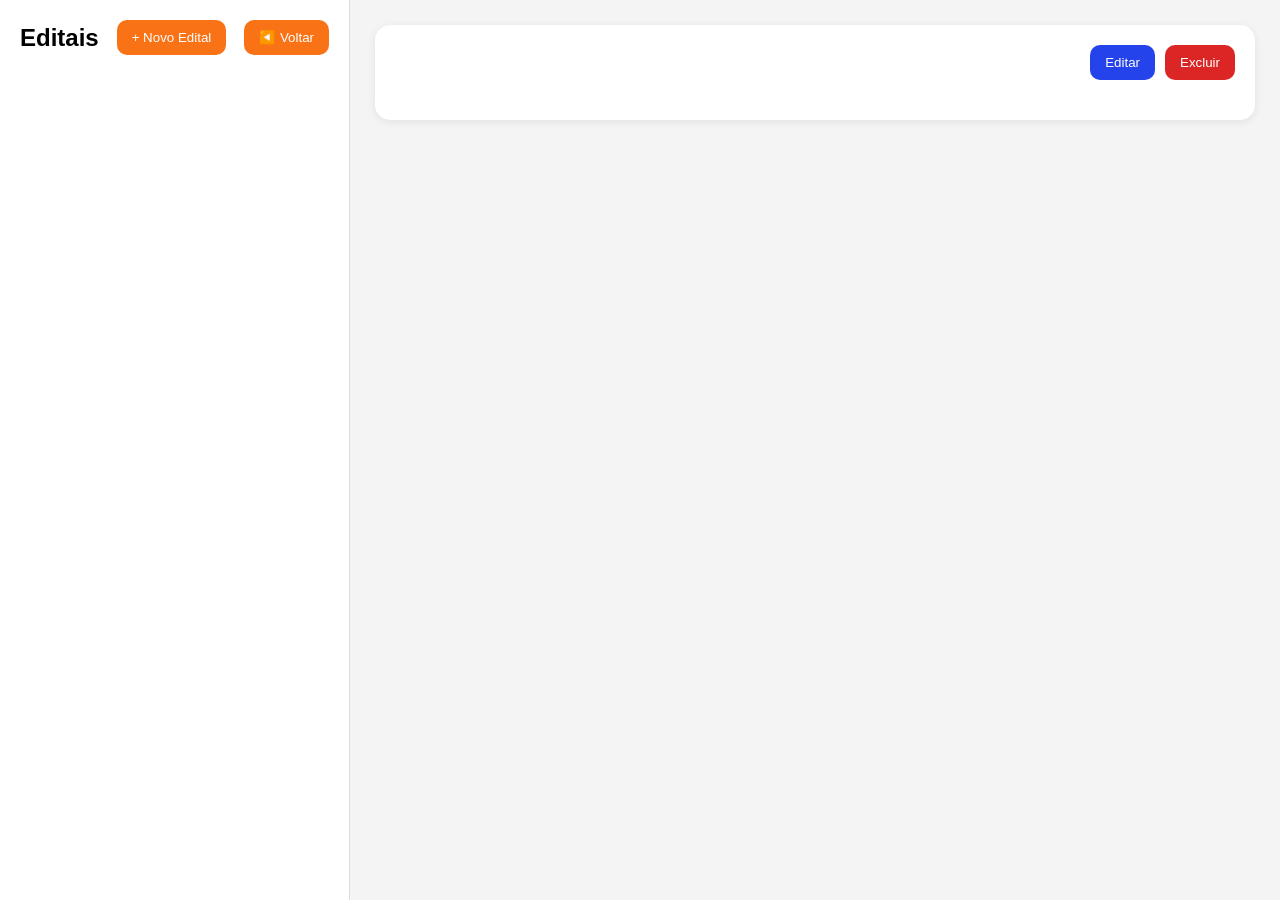
==== editais.html @ 1c31a567 "Add files via upload" ====
<!DOCTYPE html>
<html lang="pt-br">

<head>
    <meta charset="UTF-8">
    <meta name="viewport" content="width=device-width, initial-scale=1.0">
    <title>Gerenciar Editais</title>
    <script src="editais.js" defer></script>
    <link rel="stylesheet" href="editais.css">
</head>

<body>
    <main class="container">

        <!-- ESQUERDA (editais) -->
        <aside class="sidebar">

            <div class="topo-sidebar">

                <h2>Editais</h2>

                <button onclick="abrirModalNovo()">
                    + Novo Edital
                </button>
                <button onclick="voltarMenu()">
                    ◀️ Voltar
                </button>
                
            </div>

            <div id="listaEditais"></div>

        </aside>

        <!-- DIREITA (conteudo) -->
        <section class="conteudo">

            <div class="card-detalhes">

                <div class="cabecalho">

                    <div>

                        <h1 id="tituloEdital"></h1>

                        <span id="statusEdital"></span>

                    </div>

                    <div class="acoes">

                        <button onclick="abrirModalEditar()">
                            Editar
                        </button>

                        <button onclick="excluirEdital()">
                            Excluir
                        </button>

                    </div>

                </div>

                <p id="descricaoEdital"></p>

            </div>

            <div class="card" id="cardDocumento">

                <h3>Documento</h3>

                <a id="linkDocumento" target="_blank">
                    Visualizar Documento
                </a>

            </div>

            <div class="card" id="cardCronograma">

                <h3>Cronograma</h3>

                <ul>

                    <li>
                        Início:
                        <span id="inicioInscricao"></span>
                    </li>

                    <li>
                        Fim:
                        <span id="fimInscricao"></span>
                    </li>

                    <li>
                        Resultado Preliminar:
                        <span id="resultadoPreliminar"></span>
                    </li>

                    <li>
                        Resultado Final:
                        <span id="resultadoFinal"></span>
                    </li>

                </ul>

            </div>

        </section>

    </main>
    <!--Sendo sincero eu nem sabia o que era um modal, eu não sabia como fazer esse negócio e a IA recomendou isso-->
    <div id="modalEdital" class="modal oculto">

        <div class="modal-content">

            <div class="modal-header">
                <h2 id="tituloModal">Cadastrar Edital</h2>

                <button class="btn-fechar" type="button" class="btn-fechar" onclick="fecharModal()">
                    ✕
                </button>
            </div>

            <form id="formEdital">

                <div class="campo">
                    <label>Nome *</label>
                    <input type="text" id="nome" required>
                </div>

                <div class="campo">
                    <label>Descrição *</label>
                    <textarea id="descricao" required></textarea>
                </div>

                <div class="campo">
                    <label>URL do Documento *</label>
                    <input type="url" id="urlDocumento" placeholder="https://..." required>
                </div>

                <div class="campo">
                    <label>Link de Download *</label>
                    <input type="url" id="linkDownload" placeholder="https://..." required>
                </div>

                <div class="linha">

                    <div class="campo">
                        <label>Início das Inscrições *</label>
                        <input type="date" id="inicioInscricaoInput" required>
                    </div>

                    <div class="campo">
                        <label>Término das Inscrições *</label>
                        <input type="date" id="fimInscricaoInput" required>
                    </div>

                </div>

                <div class="campo checkbox">
                    <label>
                        <input type="checkbox" id="aceitaDocumentos">
                        Aceita submissão de documentos de projeto
                    </label>
                </div>

                <hr>

                <h3>Cronograma</h3>

                <div class="campo">
                    <label>Resultado Preliminar</label>
                    <input type="date" id="resultadoPreliminarInput">
                </div>

                <div class="linha">

                    <div class="campo">
                        <label>Período para Recurso - Início</label>
                        <input type="date" id="recursoInicioInput">
                    </div>

                    <div class="campo">
                        <label>Período para Recurso - Fim</label>
                        <input type="date" id="recursoFimInput">
                    </div>

                </div>

                <div class="campo">
                    <label>Resultado Final</label>
                    <input type="date" id="resultadoFinalInput">
                </div>

                <div class="campo">
                    <label>Status *</label>

                    <select id="status" required>
                        <option value="ABERTO">Aberto</option>
                        <option value="EM_ANALISE">Em análise</option>
                        <option value="FINALIZADO">Finalizado</option>
                    </select>
                </div>

                <div class="acoes">

                    <button type="button" class="cancelar" type="button" class="cancelar" onclick="fecharModal()">
                        Cancelar
                    </button>

                    <button type="submit" class="salvar">
                        Salvar Edital
                    </button>

                </div>

            </form>

        </div>

    </div>
</body>

</html>
---- editais.css ----
*{
    margin:0;
    padding:0;
    box-sizing:border-box;
    font-family:Arial, sans-serif;
}

body{
    background:#f4f4f4;
}

.container{
    display:flex;
    height:100vh;
}

/* SIDEBAR */

.sidebar{
    width:350px;
    background:white;
    border-right:1px solid #ddd;
    padding:20px;
}

.topo-sidebar{
    display:flex;
    justify-content:space-between;
    align-items:center;
    margin-bottom:20px;
}

.topo-sidebar button{
    background:#f97316;
    color:white;
    border:none;
    padding:10px 15px;
    border-radius:10px;
    cursor:pointer;
}

/* LISTA */

.edital{
    background:white;
    border:2px solid #ddd;
    border-radius:15px;
    padding:15px;
    margin-bottom:15px;
    cursor:pointer;
    transition:.2s;
}

.edital:hover{
    transform:translateY(-2px);
}

.edital.ativo{
    border-color:#f97316;
}

/* CONTEÚDO */

.conteudo{
    flex:1;
    padding:25px;
    overflow-y:auto;
}

.card,
.card-detalhes{
    background:white;
    border-radius:15px;
    padding:20px;
    margin-bottom:20px;
    box-shadow:0 2px 8px rgba(0,0,0,.08);
}

.cabecalho{
    display:flex;
    justify-content:space-between;
    align-items:flex-start;
    margin-bottom:20px;
}

.acoes{
    display:flex;
    gap:10px;
}

.acoes button{
    padding:10px 15px;
    border:none;
    border-radius:10px;
    cursor:pointer;
}

.acoes button:first-child{
    background:#2543eb;
    color:white;
}

.acoes button:last-child{
    background:#dc2626;
    color:white;
}

#statusEdital{
    display:inline-block;
    margin-top:10px;
    padding:5px 10px;
    border-radius:999px;
}

/* STATUS */

.aberto{
    background:#dcfce7;
    color:#15803d;
}

.analise{
    background:#dbeafe;
    color:#1d4ed8;
}

.finalizado{
    background:#e5e7eb;
    color:#374151;
}

/* MODAL */

.modal{
    position:fixed;
    inset:0;
    background:rgba(0,0,0,.5);

    display:flex;
    justify-content:center;
    align-items:center;
}

.oculto{
    display:none;
}

.modal-content{
    width:900px;
    max-width:95%;
    max-height:90vh;

    overflow-y:auto;

    background:white;

    border-radius:20px;

    padding:25px;
}

.modal-header{
    display:flex;
    justify-content:space-between;
    margin-bottom:20px;
}

.campo{
    display:flex;
    flex-direction:column;
    margin-bottom:15px;
}

.campo label{
    margin-bottom:5px;
}

.campo input,
.campo textarea,
.campo select{
    padding:10px;
    border:1px solid #ccc;
    border-radius:10px;
}

.linha{
    display:flex;
    gap:15px;
}

.linha .campo{
    flex:1;
}

.acoes-form{
    display:flex;
    justify-content:flex-end;
    gap:10px;
    margin-top:20px;
}

.oculto{
    display:none;
}
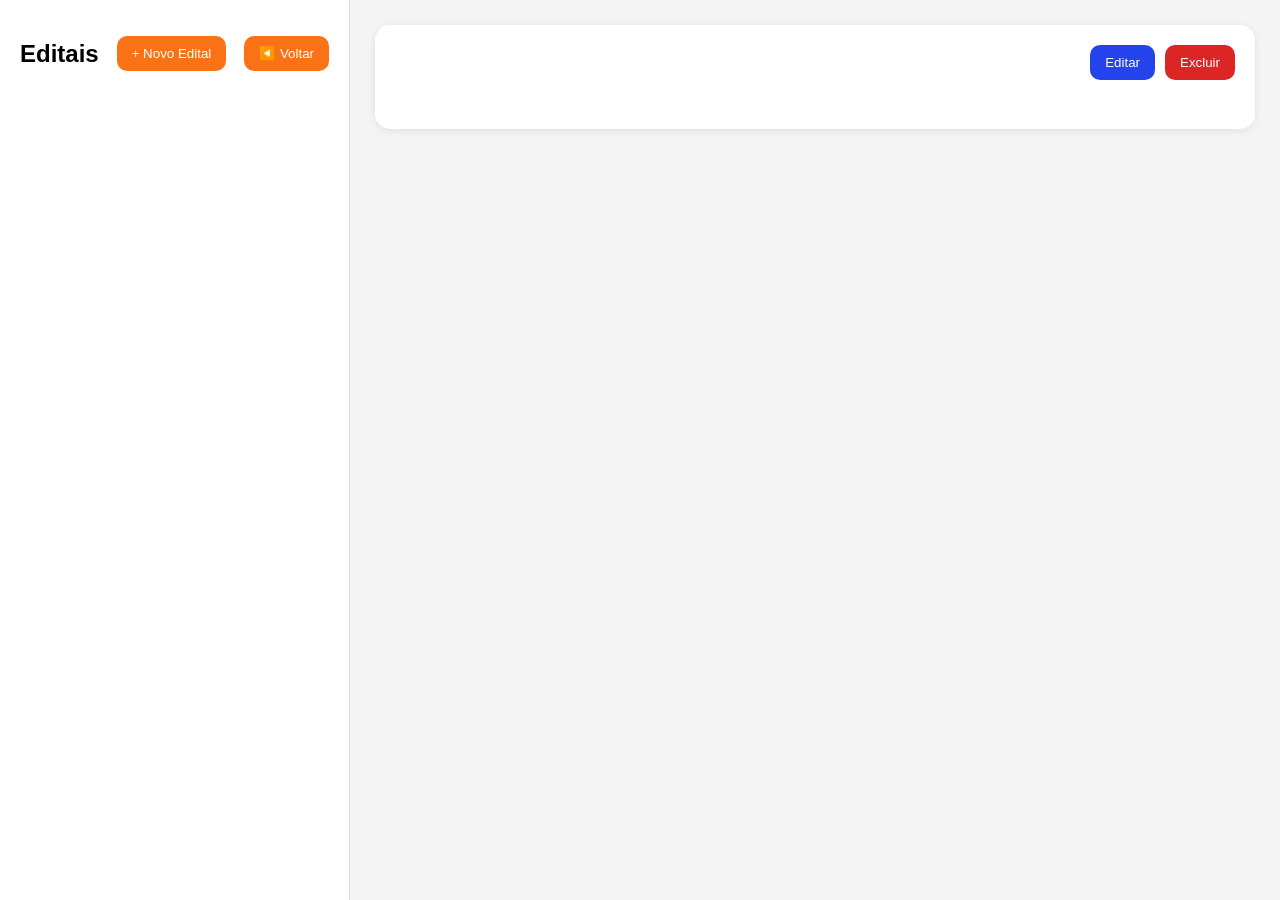
==== commit f56ed7a5: "Add files via upload" ====
--- a/editais.html
+++ b/editais.html
@@ -108,7 +108,7 @@
         </section>
 
     </main>
-    <!--Sendo sincero eu nem sabia o que era um modal, eu não sabia como fazer esse negócio e a IA recomendou isso-->
+    <!--Sendo sincero eu nem sabia o que era um modal, eu não sabia como fazer esse negócio e a IA recomendou isso, aparentemente é como se fosse um outro negócio fora do main mas que pode aparecer-->
     <div id="modalEdital" class="modal oculto">
 
         <div class="modal-content">
@@ -125,7 +125,7 @@
 
                 <div class="campo">
                     <label>Nome *</label>
-                    <input type="text" id="nome" required>
+                    <input type="text" id="nome" required> <!--Basicamente mostrando que não pode largar sem nada, tipo um not null, que precisa preencher esse campo-->
                 </div>
 
                 <div class="campo">
@@ -170,7 +170,7 @@
 
                 <div class="campo">
                     <label>Resultado Preliminar</label>
-                    <input type="date" id="resultadoPreliminarInput">
+                    <input type="date" id="resultadoPreliminarInput" required>
                 </div>
 
                 <div class="linha">
@@ -189,7 +189,7 @@
 
                 <div class="campo">
                     <label>Resultado Final</label>
-                    <input type="date" id="resultadoFinalInput">
+                    <input type="date" id="resultadoFinalInput" required>
                 </div>
 
                 <div class="campo">
--- a/editais.css
+++ b/editais.css
@@ -1,12 +1,12 @@
 *{
-    margin:0;
-    padding:0;
     box-sizing:border-box;
-    font-family:Arial, sans-serif;
 }
 
 body{
     background:#f4f4f4;
+    margin:0;
+    padding:0;
+    font-family:Arial, sans-serif;
 }
 
 .container{
@@ -14,8 +14,7 @@
     height:100vh;
 }
 
-/* SIDEBAR */
-
+/*a barra da direita */
 .sidebar{
     width:350px;
     background:white;
@@ -39,8 +38,7 @@
     cursor:pointer;
 }
 
-/* LISTA */
-
+/*lista de editais */
 .edital{
     background:white;
     border:2px solid #ddd;
@@ -59,8 +57,7 @@
     border-color:#f97316;
 }
 
-/* CONTEÚDO */
-
+/*o conteúdo dos cards */
 .conteudo{
     flex:1;
     padding:25px;
@@ -112,8 +109,7 @@
     border-radius:999px;
 }
 
-/* STATUS */
-
+/*status do edital */
 .aberto{
     background:#dcfce7;
     color:#15803d;
@@ -129,13 +125,11 @@
     color:#374151;
 }
 
-/* MODAL */
-
+/*aqui para baixo é do modal */
 .modal{
     position:fixed;
     inset:0;
     background:rgba(0,0,0,.5);
-
     display:flex;
     justify-content:center;
     align-items:center;
@@ -149,13 +143,9 @@
     width:900px;
     max-width:95%;
     max-height:90vh;
-
     overflow-y:auto;
-
     background:white;
-
     border-radius:20px;
-
     padding:25px;
 }
 
